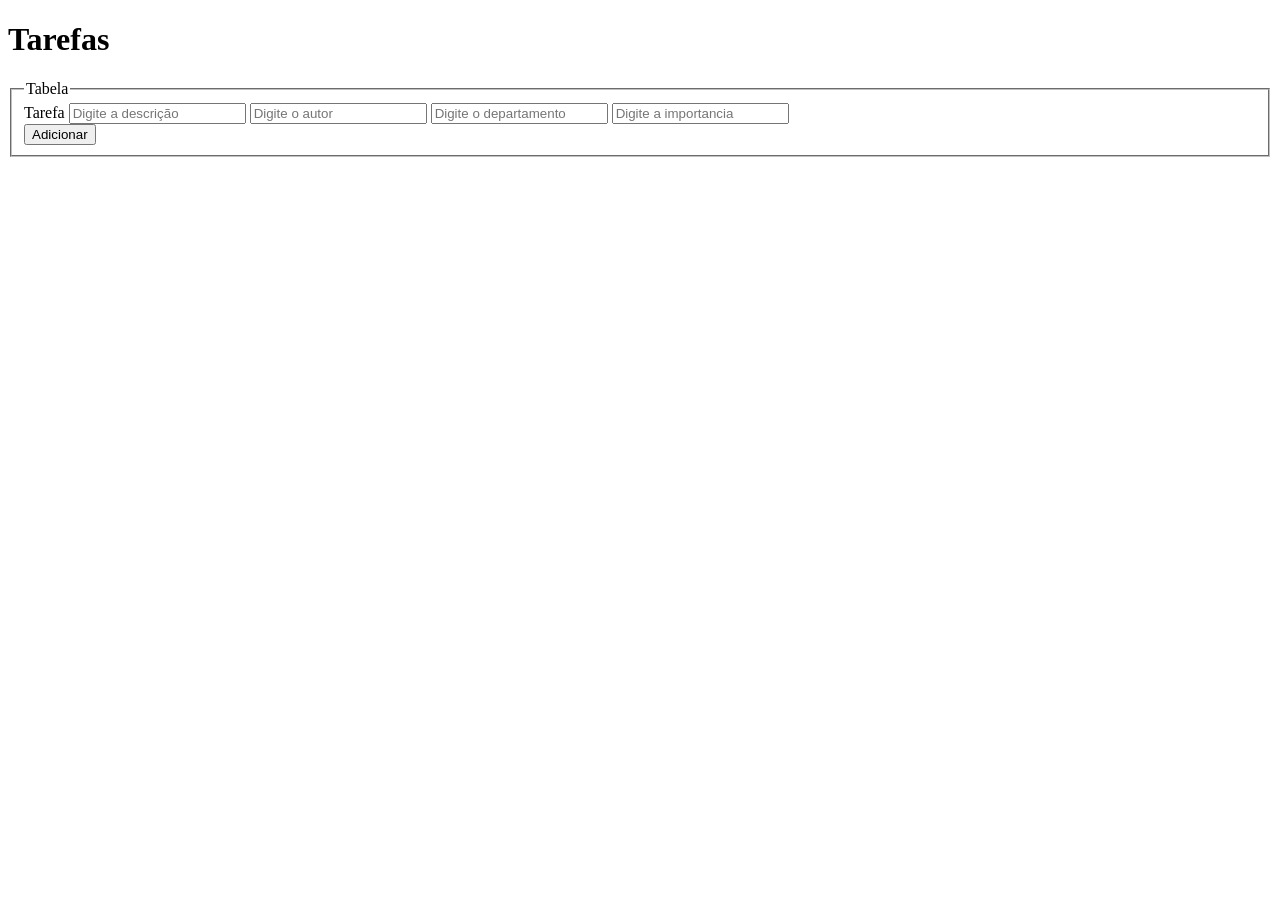
==== checkpoint1/index.html @ 6556fbdb "cp1 iniciado." ====
<!DOCTYPE html>
<html lang="pt-br">
<head>
    <meta charset="UTF-8">
    <meta name="viewport" content="width=device-width, initial-scale=1.0">
    <title>Checkpoint1</title>
    
        <script src="./js/checkpoint.js" defer></script>
    
    
</head>
<body>

    <h1>Tarefas</h1>

    <div>
        <form action="#" method="get">
            <fieldset>
                <legend>Tabela</legend>
                <div>
                    <label for="idTarefa">Tarefa</label>
                    <input type="text" name="tarefa" id="idTarefa" placeholder="Digite a descrição">
                    <input type="text" name="autor" id="idAutor" placeholder="Digite o autor">
                    <input type="text" name="departamento" id="idDepartamento" placeholder="Digite o departamento">
                    <input type="text" name="importancia" id="idImportancia" placeholder="Digite a importancia">
                </div>
                <div>
                    <button type="submit" id="btnAddTarefa">Adicionar</button>
                </div>
            </fieldset>
        </form>
    </div>



    <div>
        <ul id="lista-tarefas">

        </ul>
    </div>

</body>
</html>
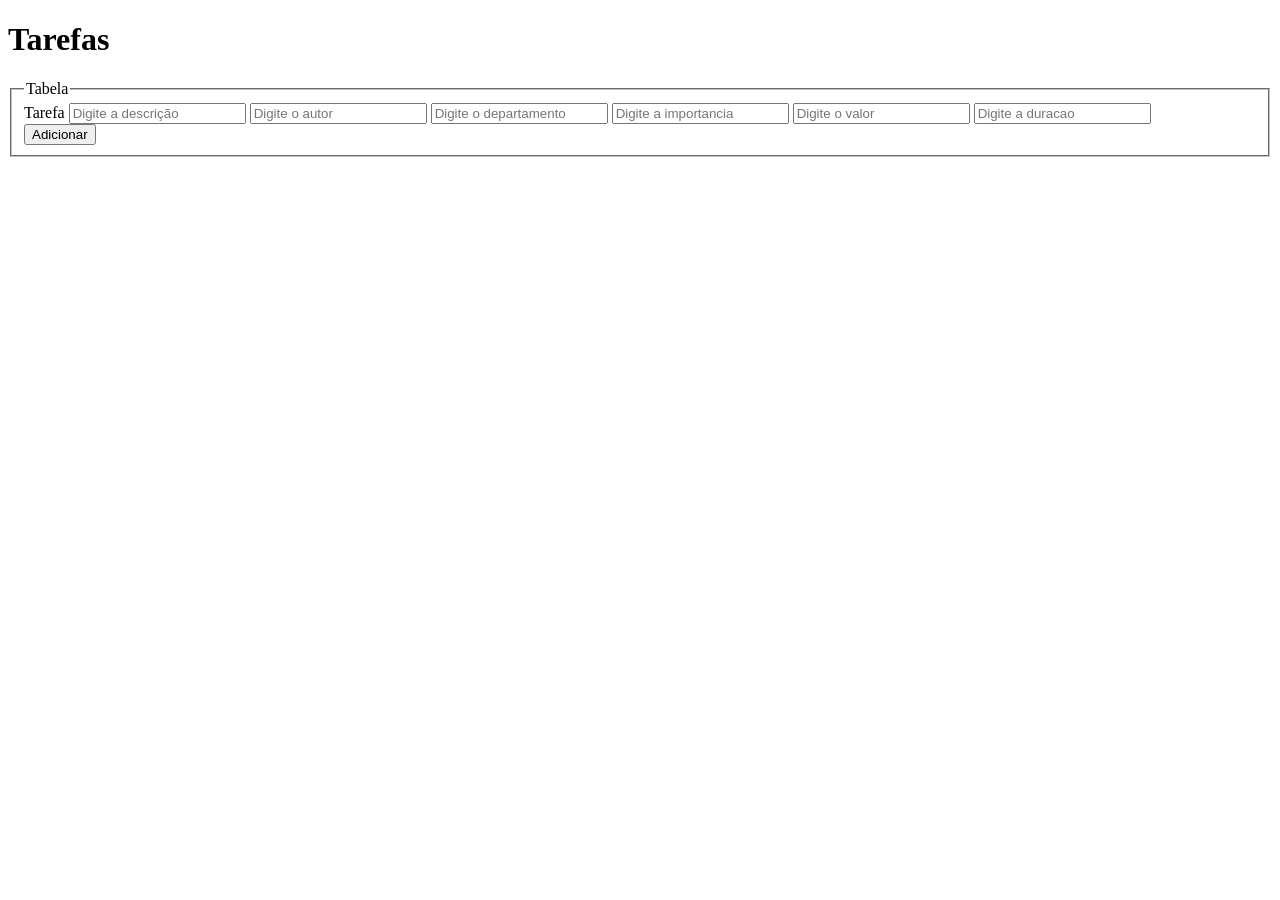
==== commit 8d4835b7: "cp1 atualizações." ====
--- a/checkpoint1/index.html
+++ b/checkpoint1/index.html
@@ -23,6 +23,8 @@
                     <input type="text" name="autor" id="idAutor" placeholder="Digite o autor">
                     <input type="text" name="departamento" id="idDepartamento" placeholder="Digite o departamento">
                     <input type="text" name="importancia" id="idImportancia" placeholder="Digite a importancia">
+                    <input type="text" name="valor" id="idValor" placeholder="Digite o valor">
+                    <input type="text" name="duracao" id="idDuracao" placeholder="Digite a duracao">
                 </div>
                 <div>
                     <button type="submit" id="btnAddTarefa">Adicionar</button>
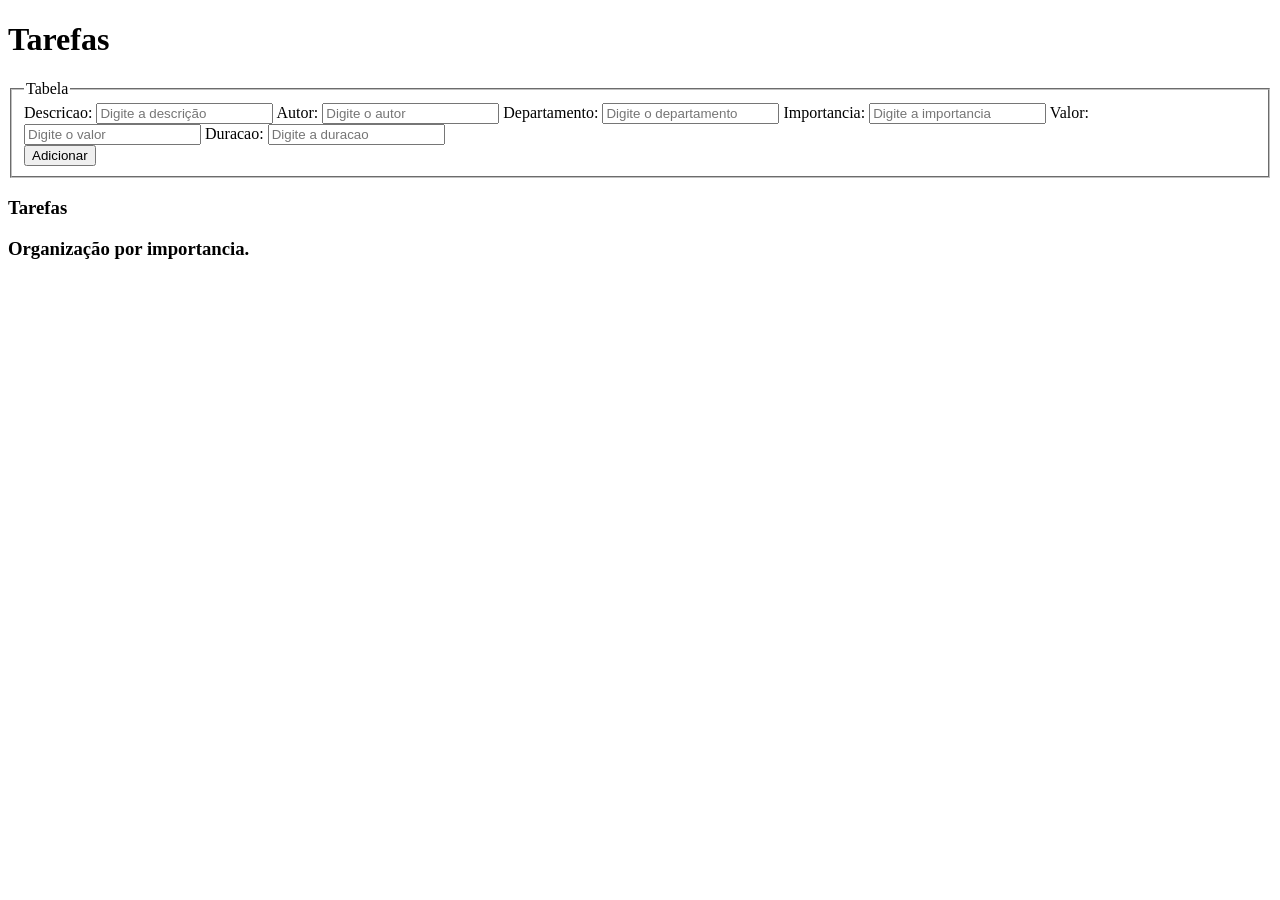
==== commit b1b107d7: "Commits." ====
--- a/checkpoint1/index.html
+++ b/checkpoint1/index.html
@@ -18,12 +18,17 @@
             <fieldset>
                 <legend>Tabela</legend>
                 <div>
-                    <label for="idTarefa">Tarefa</label>
+                    <label for="idTarefa">Descricao:</label>
                     <input type="text" name="tarefa" id="idTarefa" placeholder="Digite a descrição">
+                    <label>Autor:</label>
                     <input type="text" name="autor" id="idAutor" placeholder="Digite o autor">
+                    <label>Departamento:</label>
                     <input type="text" name="departamento" id="idDepartamento" placeholder="Digite o departamento">
-                    <input type="text" name="importancia" id="idImportancia" placeholder="Digite a importancia">
-                    <input type="text" name="valor" id="idValor" placeholder="Digite o valor">
+                    <label>Importancia:</label>
+                    <input type="number" name="importancia" id="idImportancia" placeholder="Digite a importancia">
+                    <label>Valor:</label>
+                    <input type="number" name="valor" id="idValor" placeholder="Digite o valor">
+                    <label>Duracao:</label>
                     <input type="text" name="duracao" id="idDuracao" placeholder="Digite a duracao">
                 </div>
                 <div>
@@ -32,14 +37,18 @@
             </fieldset>
         </form>
     </div>
-
-
+    
 
     <div>
+    <h3>Tarefas</h3>
         <ul id="lista-tarefas">
 
         </ul>
     </div>
+    <div>
+        <h3>Organização por importancia.</h3>
+        <ul id="tarefasPorImportancia"></ul>
+    </div>
 
 </body>
 </html>
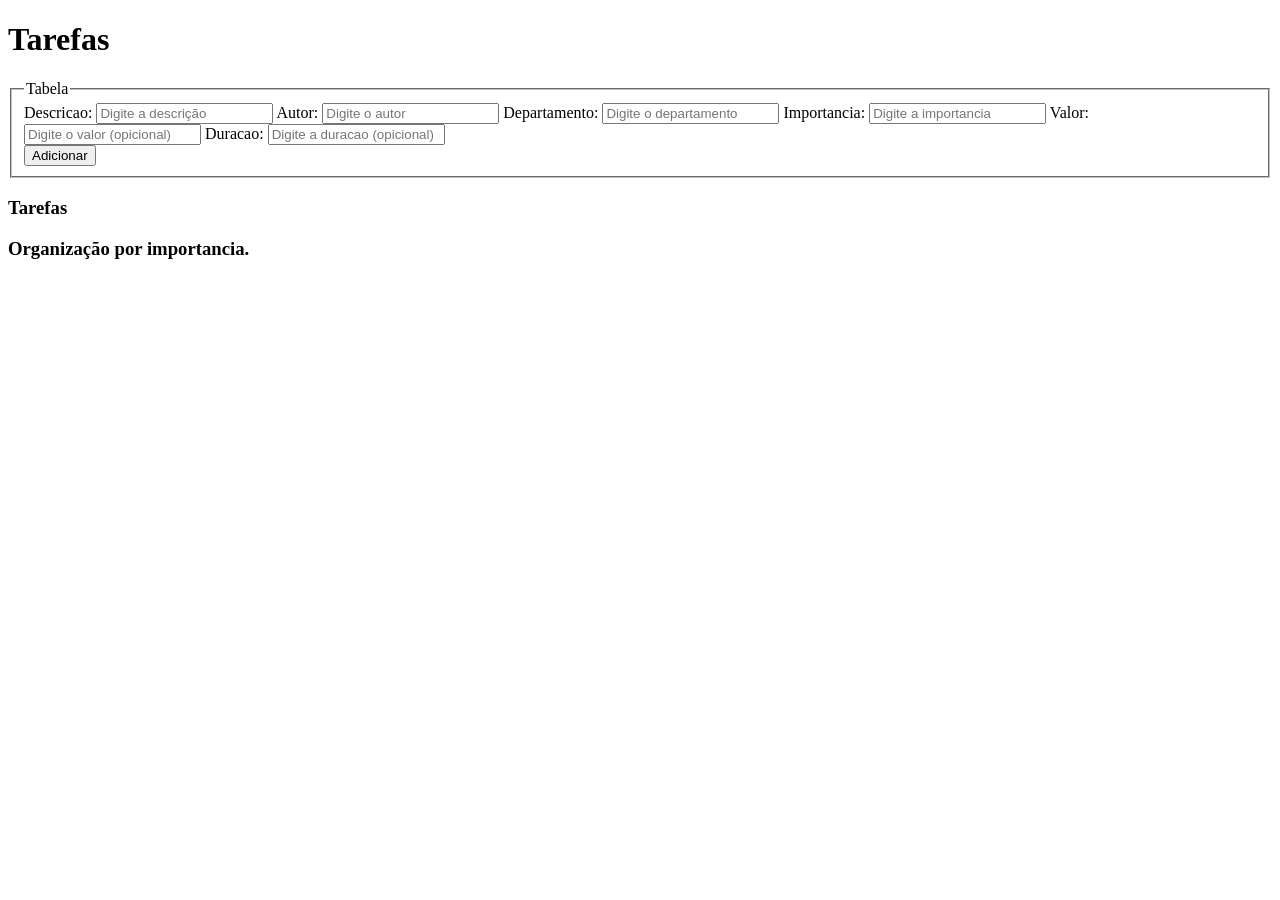
==== commit b40d6821: "Finalizado" ====
--- a/checkpoint1/index.html
+++ b/checkpoint1/index.html
@@ -27,9 +27,9 @@
                     <label>Importancia:</label>
                     <input type="number" name="importancia" id="idImportancia" placeholder="Digite a importancia">
                     <label>Valor:</label>
-                    <input type="number" name="valor" id="idValor" placeholder="Digite o valor">
+                    <input type="number" name="valor" id="idValor" placeholder="Digite o valor (opicional)">
                     <label>Duracao:</label>
-                    <input type="text" name="duracao" id="idDuracao" placeholder="Digite a duracao">
+                    <input type="text" name="duracao" id="idDuracao" placeholder="Digite a duracao (opicional)">
                 </div>
                 <div>
                     <button type="submit" id="btnAddTarefa">Adicionar</button>
@@ -47,7 +47,9 @@
     </div>
     <div>
         <h3>Organização por importancia.</h3>
-        <ul id="tarefasPorImportancia"></ul>
+        <ul id="tarefasPorImportancia">
+
+        </ul>
     </div>
 
 </body>
